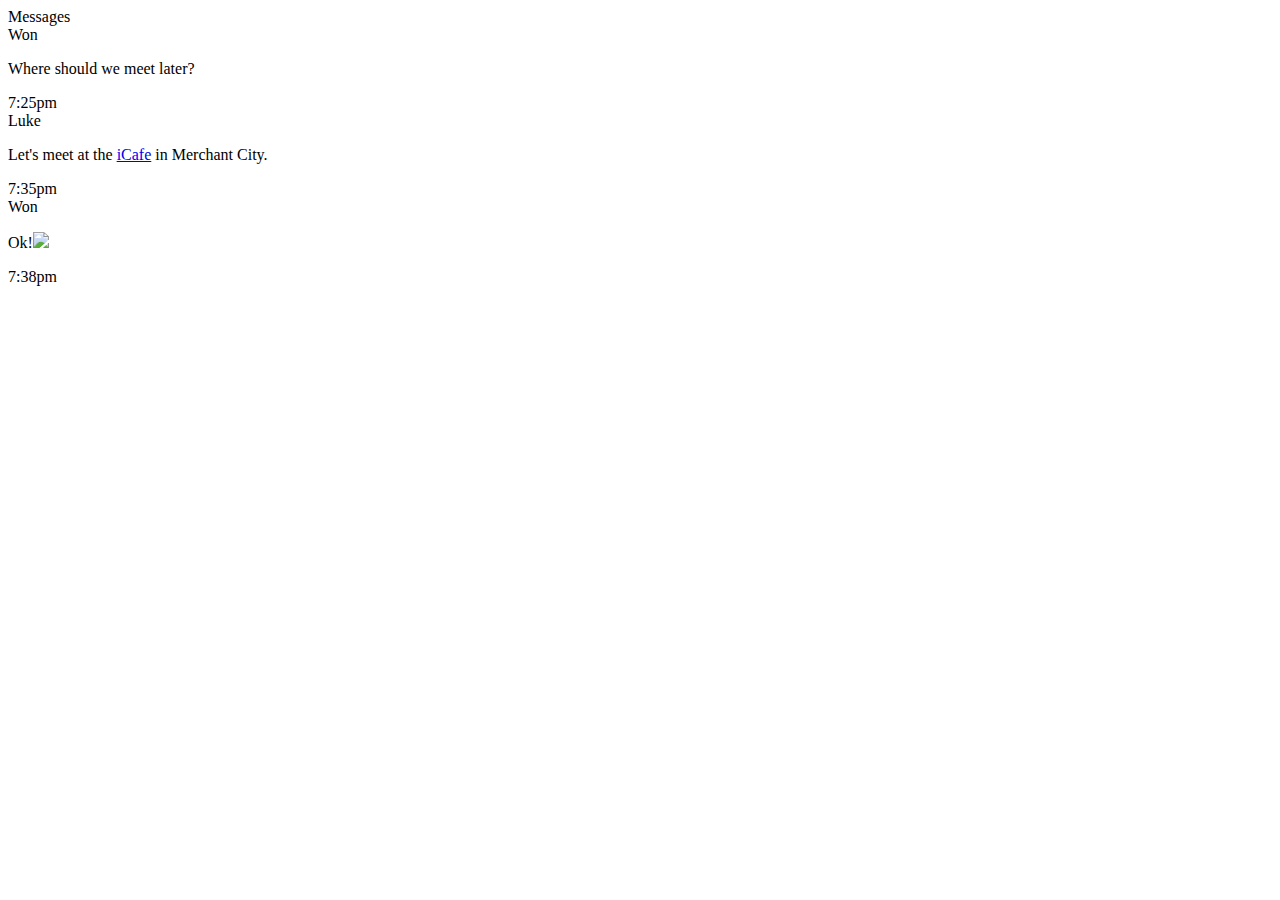
==== part-1/2-html-attributes/index.html @ fe9dc668 "Completed 2-html-attributes exercise" ====
<!DOCTYPE html>
<html lang="en">
  <head>
    <meta charset="utf-8" />
    <title>2. HTML Attributes - HTML, CSS and Git Exercises</title>
    <meta name="viewport" content="width=device-width, initial-scale=1" />
    <link rel="stylesheet" href="/css/normalize.css" />
    <link rel="stylesheet" href="/css/part1.css" />
    <link rel="stylesheet" href="/css/message.css" />
  </head>

  <body>
    <div class="site-wrapper">
      <div class="site-header">
        <div class="site-header__title">Messages</div>
      </div>
      <div class="messages">
        <div class="message">
          <div class="message__author">Won</div>
          <p class="message__content">Where should we meet later?</p>
          <span class="message__time">7:25pm</span>
        </div>
        <div class="message">
          <div class="message__author">Luke</div>
          <p class="message__content">
            Let's meet at the <a href =" https://goo.gl/maps/aza4h9nUBhn"> iCafe</a> in Merchant City.
          </p>
          <span class="message__time">7:35pm</span>
        </div>
        <div class="message">
          <div class="message__author">Won</div>
          <p class="message__content">
            Ok!<img src =" https://media.giphy.com/media/l41K4KlVE8dgozf8I/giphy.gif">
          </p>
          <span class="message__time">7:38pm</span>
        </div>
      </div>
    </div>
  </body>
</html>
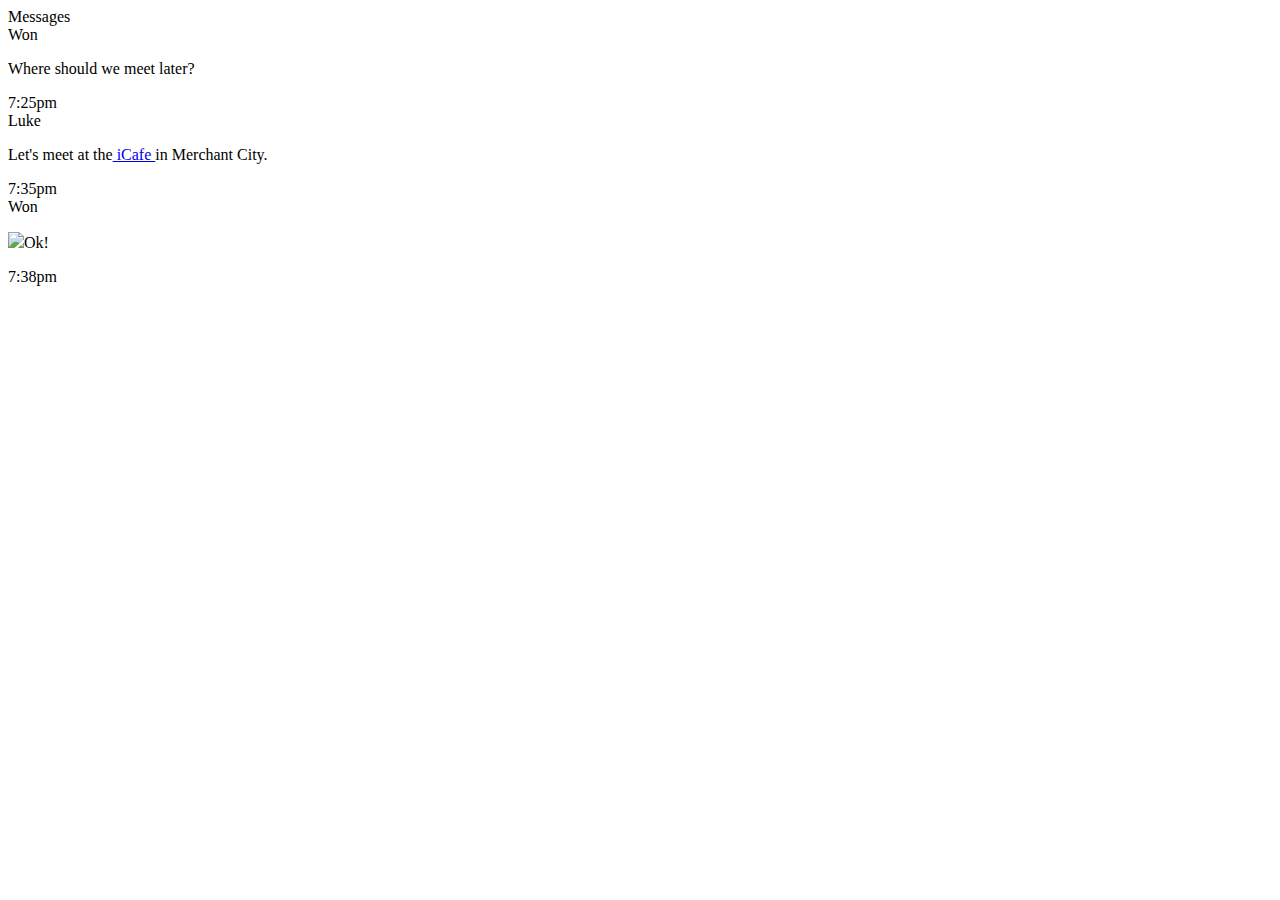
==== commit a71b4fcc: "2" ====
--- a/part-1/2-html-attributes/index.html
+++ b/part-1/2-html-attributes/index.html
@@ -23,14 +23,14 @@
         <div class="message">
           <div class="message__author">Luke</div>
           <p class="message__content">
-            Let's meet at the <a href =" https://goo.gl/maps/aza4h9nUBhn"> iCafe</a> in Merchant City.
+            Let's meet at the<a href=" https://goo.gl/maps/aza4h9nUBhn"> iCafe </a>in Merchant City.
           </p>
           <span class="message__time">7:35pm</span>
         </div>
         <div class="message">
           <div class="message__author">Won</div>
           <p class="message__content">
-            Ok!<img src =" https://media.giphy.com/media/l41K4KlVE8dgozf8I/giphy.gif">
+            <img src=" https://media.giphy.com/media/l41K4KlVE8dgozf8I/giphy.gif" />Ok!
           </p>
           <span class="message__time">7:38pm</span>
         </div>
